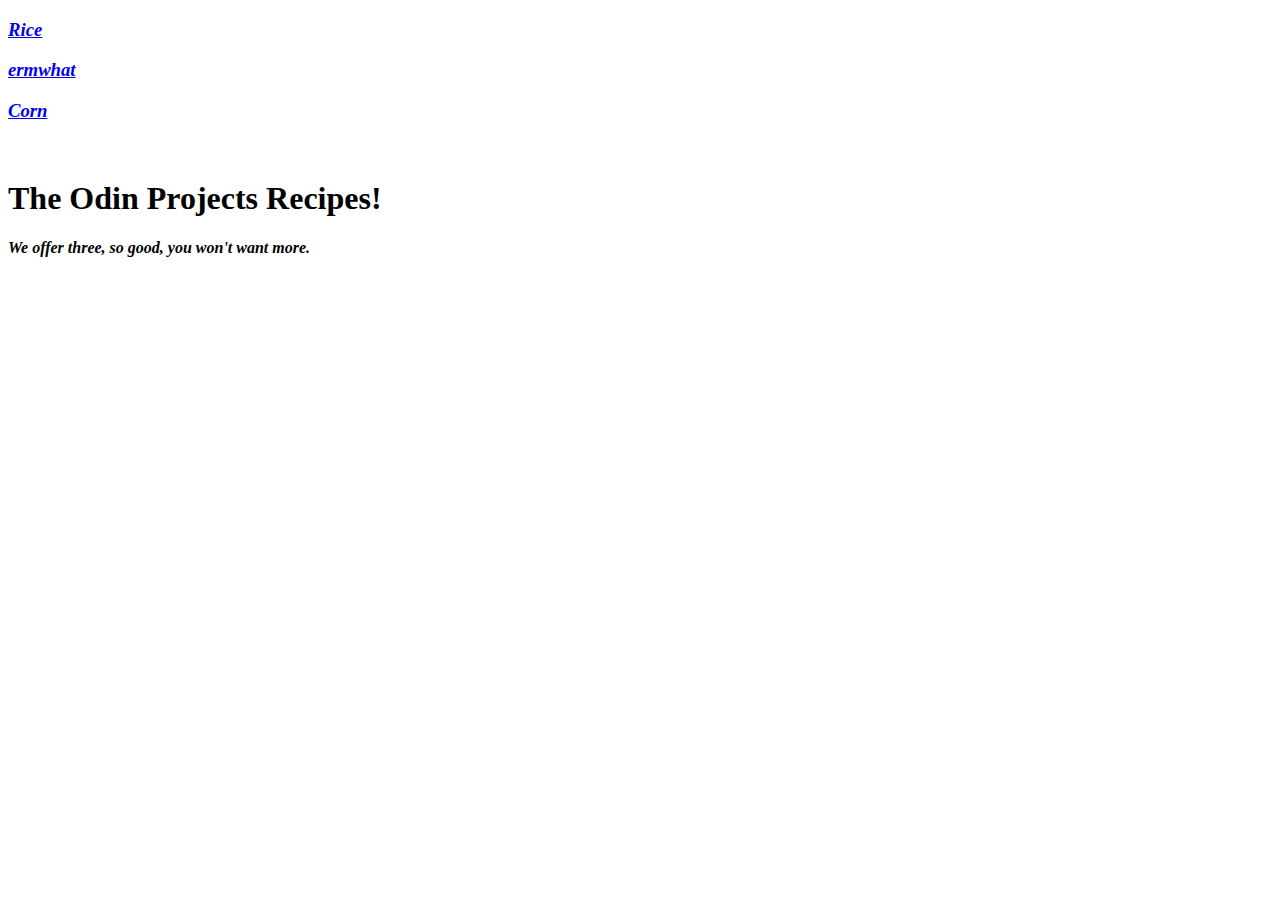
==== index.html @ dc6b2717 "My cool websiteee" ====
<!DOCTYPE html>
<html lang="en">
<head>
    <meta charset="UTF-8">
    <meta name="viewport" content="width=device-width, initial-scale=1.0">
    <title>Document</title>
</head>
<body>
    <a href="recipes/rice.html" target = _self title="ughhhhhhhhhhhhhhhhhhhhhhhhhhhhhhhhhhhhhhhhhhhhhhhhhhhhhhhhhhhhhhhhhhhhhhhh">
        <h3><i>Rice</i></h3>
    </a>
    <a href="recipes/ermwhat.html" target = _self title="this recipe is aewomse sayce">
        <h3><i>ermwhat</i></h3>
    </a>
    <a href="recipes/corn.html" target = _blank title="this recipe sucks don't try it">
        <h3><i>Corn</i></h3>
    </a>
    <br>
    <b><h1>The Odin Projects Recipes!</h1></b>
    <i><h4>We offer three, so good, you won't want more.</h4></i>

    
</body>
</html>
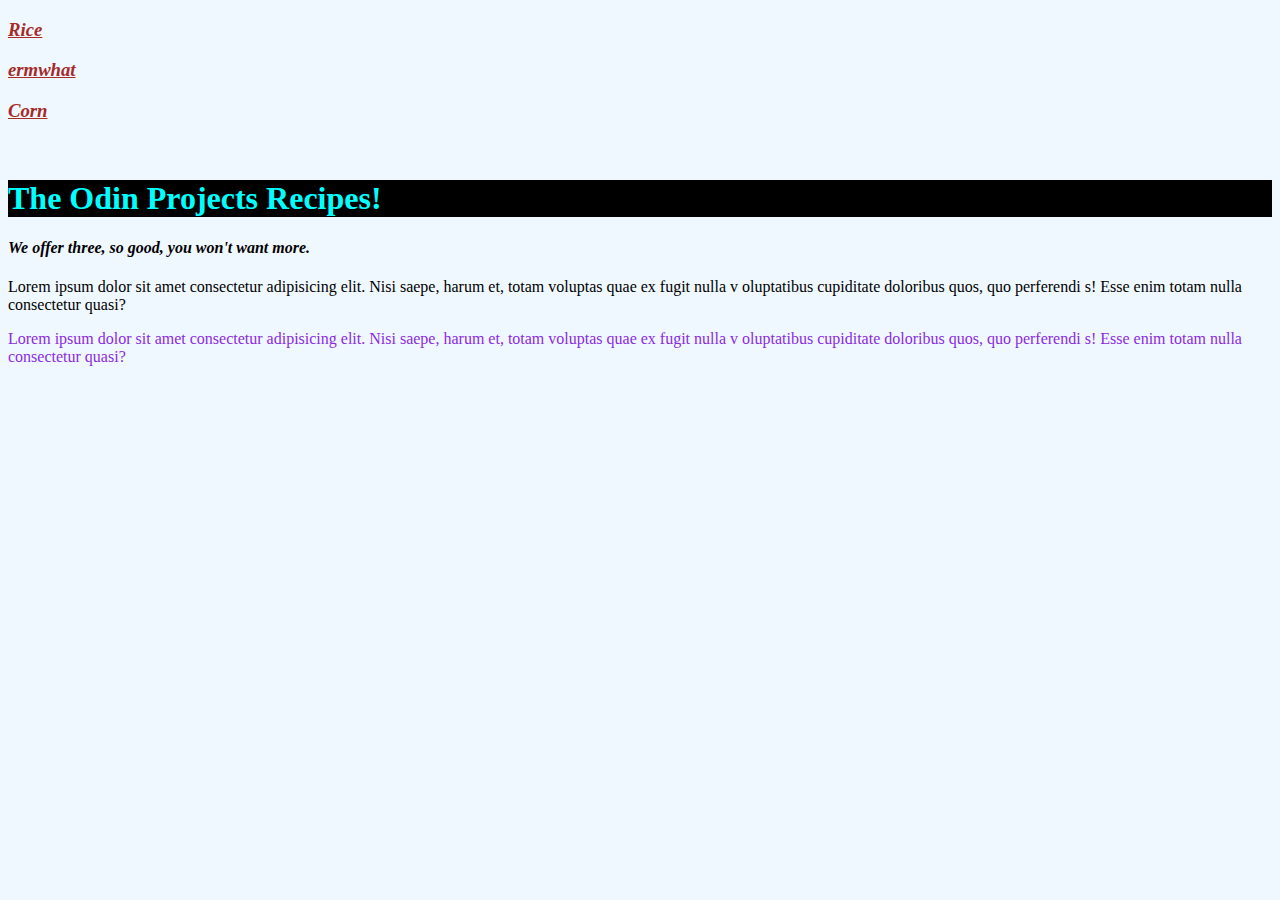
==== commit a707059e: "Added CSS styling" ====
--- a/index.html
+++ b/index.html
@@ -4,6 +4,7 @@
     <meta charset="UTF-8">
     <meta name="viewport" content="width=device-width, initial-scale=1.0">
     <title>Document</title>
+    <link rel="stylesheet" href="css_styling.css"> 
 </head>
 <body>
     <a href="recipes/rice.html" target = _self title="ughhhhhhhhhhhhhhhhhhhhhhhhhhhhhhhhhhhhhhhhhhhhhhhhhhhhhhhhhhhhhhhhhhhhhhhh">
@@ -18,6 +19,13 @@
     <br>
     <b><h1>The Odin Projects Recipes!</h1></b>
     <i><h4>We offer three, so good, you won't want more.</h4></i>
+    <p id="erm">Lorem ipsum dolor sit amet consectetur adipisicing elit. Nisi saepe, harum et, totam voluptas quae ex fugit nulla v
+        oluptatibus cupiditate doloribus quos, quo perferendi
+        s! Esse enim totam nulla consectetur quasi?</p>
+    <p id='yomama'> Lorem ipsum dolor sit amet consectetur adipisicing elit. Nisi saepe, harum et, totam voluptas quae ex fugit nulla v
+        oluptatibus cupiditate doloribus quos, quo perferendi
+        s! Esse enim totam nulla consectetur quasi?</p>
+    
 
     
 </body>
--- a/css_styling.css
+++ b/css_styling.css
@@ -0,0 +1,23 @@
+body {
+    background-color: aliceblue;
+
+}
+
+a{
+    color: brown;
+}
+
+h1{
+    color: aqua;
+    background-color: black;
+}
+
+#erm{
+    color-scheme: green;
+
+}
+
+#yomama{
+    color: blueviolet;
+
+}
